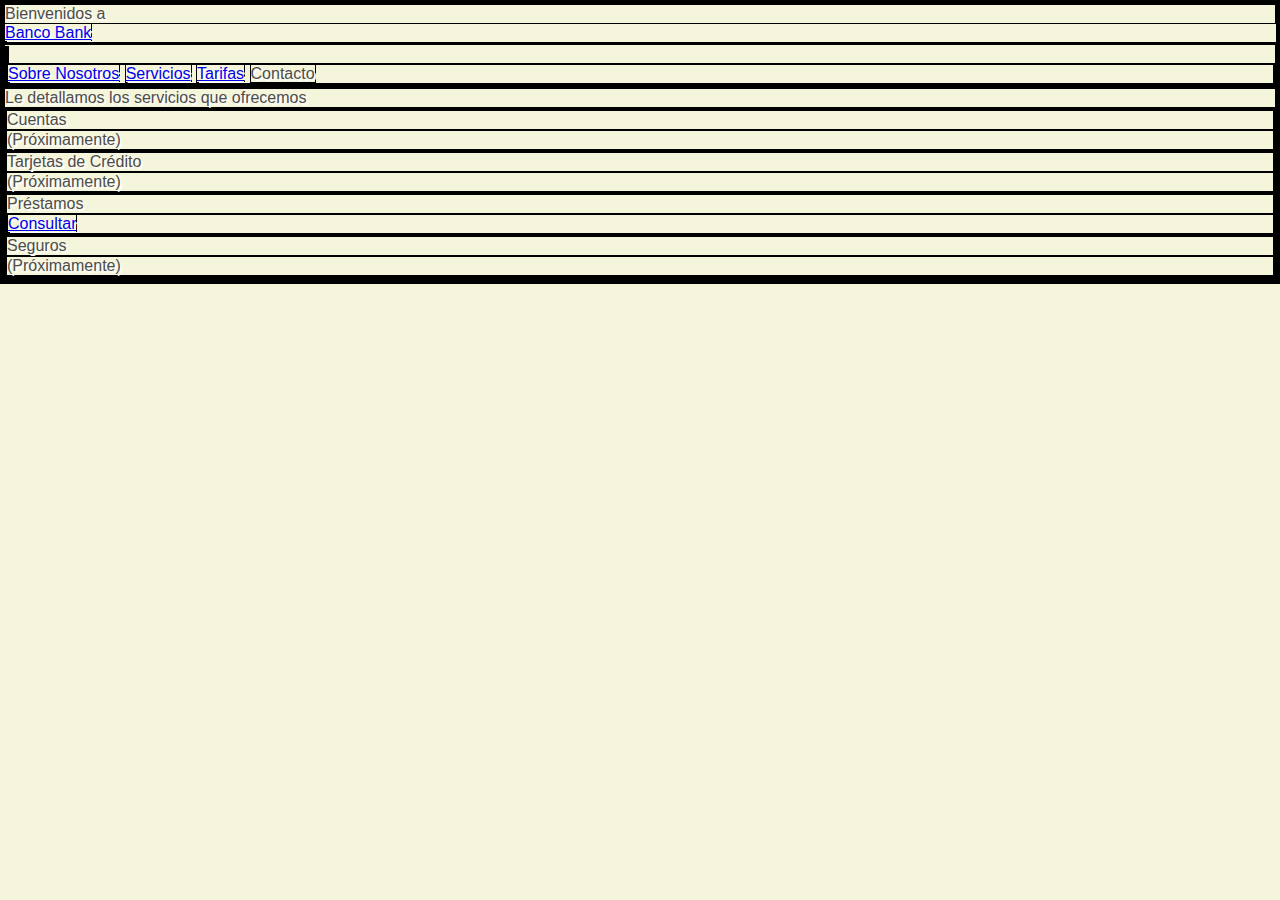
==== index.html @ d678f766 "simulador prestamov3 29/04 21.45hs" ====
<!DOCTYPE html>
<html lang="es">

<head>
    <meta charset="UTF-8">
    <meta http-equiv="X-UA-Compatible" content="IE=edge">
    <meta name="viewport" content="width=device-width, initial-scale=1.0">

    <!-- link Bootstrap CSS-->
    <link href="https://cdn.jsdelivr.net/npm/bootstrap@5.3.0-alpha3/dist/css/bootstrap.min.css" rel="stylesheet" integrity="sha384-KK94CHFLLe+nY2dmCWGMq91rCGa5gtU4mk92HdvYe+M/SXH301p5ILy+dN9+nJOZ" crossorigin="anonymous">

    <!-- link CSS-->
    <link rel="stylesheet" href="css/main.css">

    <title>Simulador Préstamo</title>
</head>

<body>
    <div class="container body-grid">
        <header class="row justify-content-around">
            <p class="col-2 align-self-center text-center">Bienvenidos a</p>
            <a class="col-6 my-4 text-center text-decoration-none h1" href="index.html">Banco Bank</a>
        </header>
        <nav class="navbar navbar-expand-lg">
            <div class="container-fluid">
                <button class="navbar-toggler" type="button" data-bs-toggle="collapse"
                    data-bs-target="#navbarNavAltMarkup" aria-controls="navbarNavAltMarkup" aria-expanded="false"
                    aria-label="Toggle navigation">
                    <span class="navbar-toggler-icon"></span>
                </button>
                <div class="collapse navbar-collapse justify-content-center" id="navbarNavAltMarkup">
                    <div class="navbar-nav">
                        <a class="nav-link disabled" aria-current="page" href="#">Sobre Nosotros</a>
                        <a class="nav-link active" href="index.html">Servicios</a>
                        <a class="nav-link disabled" href="#">Tarifas</a>
                        <a class="nav-link disabled">Contacto</a>
                    </div>
                </div>
            </div>
        </nav>
        <main>
            <p class="my-4">Le detallamos los servicios que ofrecemos</p>
            <div id="productos" class="row"></div>
        </main>
        <footer>

        </footer>
    </div>

    <!-- link Bootstrap JS-->
    <script src="https://cdn.jsdelivr.net/npm/bootstrap@5.3.0-alpha3/dist/js/bootstrap.bundle.min.js"
        integrity="sha384-ENjdO4Dr2bkBIFxQpeoTz1HIcje39Wm4jDKdf19U8gI4ddQ3GYNS7NTKfAdVQSZe"
        crossorigin="anonymous"></script>

    <!-- link JS-->
    <script src="js/variables.js"></script>
    <script src="js/productos.js"></script>
    <script src="js/tiposProductos.js"></script>
    <script src="js/prestamos.js"></script>
    <script src="js/tiposPrestamos.js"></script>
    <script src="js/funciones.js"></script>
    <script src="js/appHome.js"></script>
</body>

</html>
---- css/main.css ----
/* reset*/
* {
    margin: 0;
    padding: 0;
    box-sizing: border-box;
    border: 1px solid black;
}

/* ESTILOS GENERALES */
/* estilos body */
body {
    font-family: "Roboto", sans-serif;
    background-color: #F5F5DC}

.body-grid{
    /*height: 100vh;*/
    color: #4d4d4d;
    text-shadow: 2px 2px #fff
}

.cardProductos{
    color: #4d4d4d;
    border: 1px solid black;
}
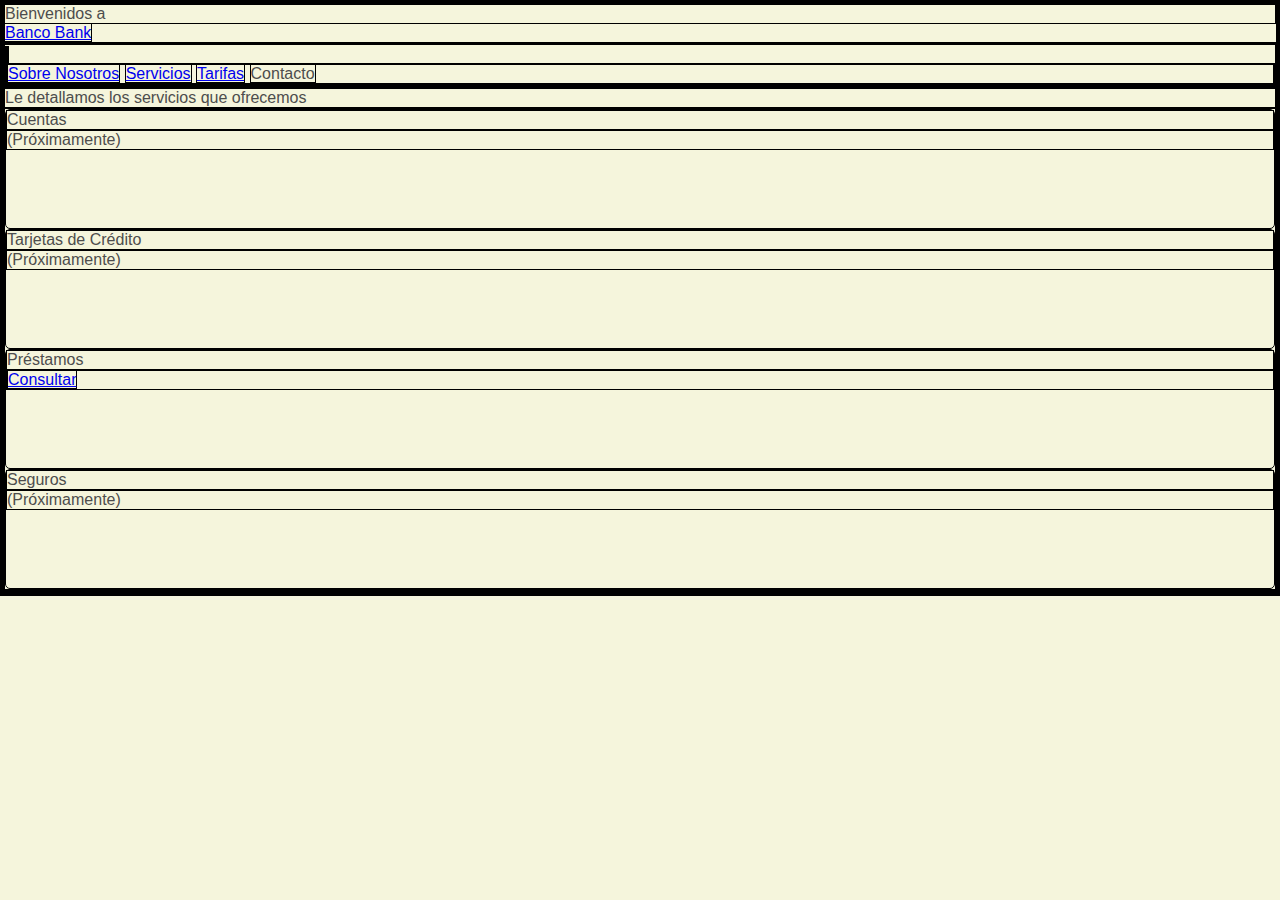
==== commit b2e5bb9a: "avance sp 30/04 22.46hs" ====
--- a/index.html
+++ b/index.html
@@ -58,6 +58,7 @@
     <script src="js/tiposProductos.js"></script>
     <script src="js/prestamos.js"></script>
     <script src="js/tiposPrestamos.js"></script>
+    <script src="js/simuladorHistorial.js"></script>
     <script src="js/funciones.js"></script>
     <script src="js/appHome.js"></script>
 </body>
--- a/css/main.css
+++ b/css/main.css
@@ -10,15 +10,15 @@
 /* estilos body */
 body {
     font-family: "Roboto", sans-serif;
-    background-color: #F5F5DC}
+    background-color: #F5F5DC
+}
 
 .body-grid{
-    /*height: 100vh;*/
     color: #4d4d4d;
-    text-shadow: 2px 2px #fff
 }
 
 .cardProductos{
-    color: #4d4d4d;
+    height: 7.5rem;
+    border-radius: 5px;
     border: 1px solid black;
 }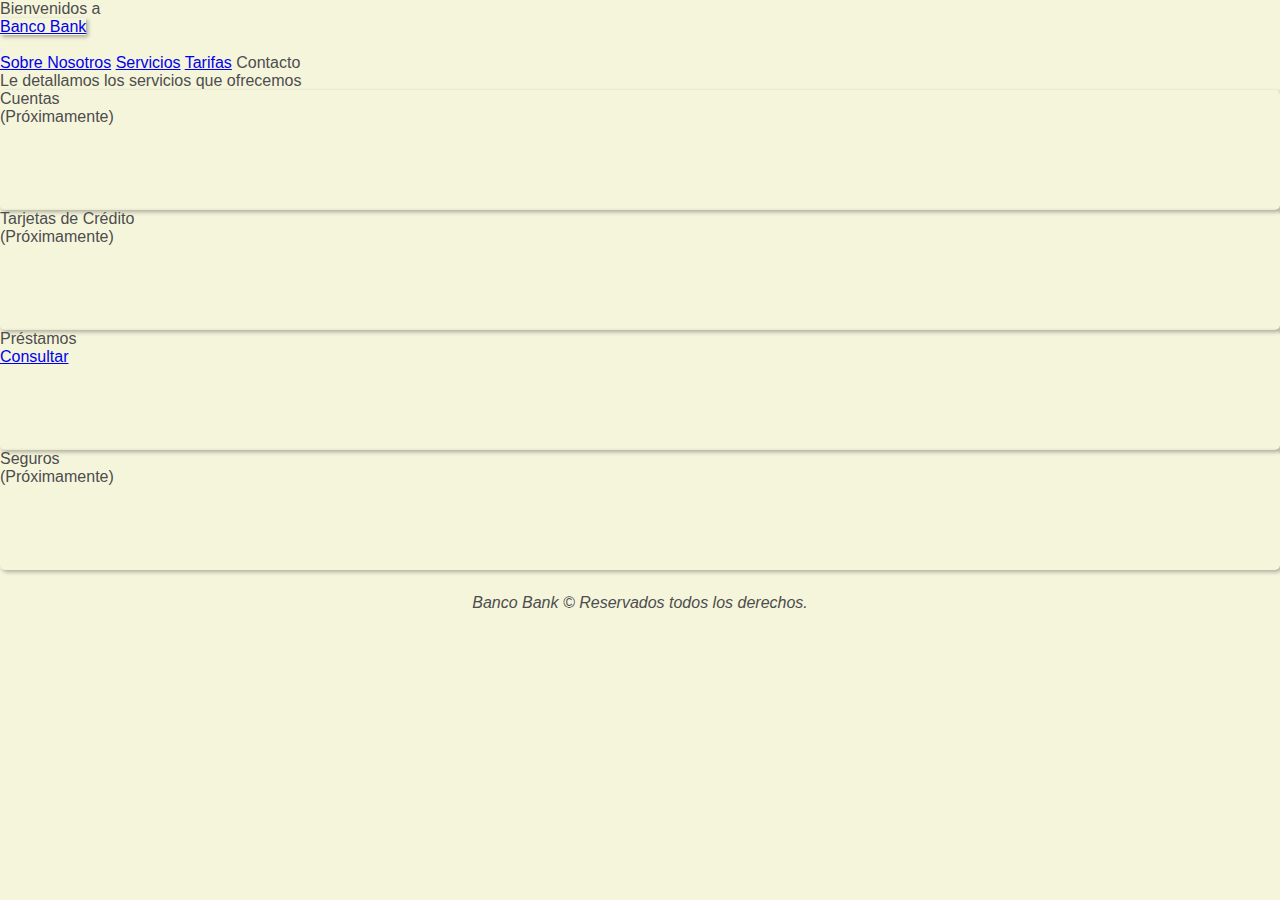
==== commit cb560d35: "avance sp 01/05 21.33 hs" ====
--- a/index.html
+++ b/index.html
@@ -7,7 +7,8 @@
     <meta name="viewport" content="width=device-width, initial-scale=1.0">
 
     <!-- link Bootstrap CSS-->
-    <link href="https://cdn.jsdelivr.net/npm/bootstrap@5.3.0-alpha3/dist/css/bootstrap.min.css" rel="stylesheet" integrity="sha384-KK94CHFLLe+nY2dmCWGMq91rCGa5gtU4mk92HdvYe+M/SXH301p5ILy+dN9+nJOZ" crossorigin="anonymous">
+    <link href="https://cdn.jsdelivr.net/npm/bootstrap@5.3.0-alpha3/dist/css/bootstrap.min.css" rel="stylesheet"
+        integrity="sha384-KK94CHFLLe+nY2dmCWGMq91rCGa5gtU4mk92HdvYe+M/SXH301p5ILy+dN9+nJOZ" crossorigin="anonymous">
 
     <!-- link CSS-->
     <link rel="stylesheet" href="css/main.css">
@@ -17,9 +18,10 @@
 
 <body>
     <div class="container body-grid">
-        <header class="row justify-content-around">
-            <p class="col-2 align-self-center text-center">Bienvenidos a</p>
-            <a class="col-6 my-4 text-center text-decoration-none h1" href="index.html">Banco Bank</a>
+        <header class="row d-flex align-items-center justify-content-around">
+            <p class="col-2 mb-0 align-self-center text-center fst-italic">Bienvenidos a</p>
+            <a class="col-6 my-4 text-center text-decoration-none h1 border header-card" href="index.html">Banco
+                Bank</a>
         </header>
         <nav class="navbar navbar-expand-lg">
             <div class="container-fluid">
@@ -39,11 +41,11 @@
             </div>
         </nav>
         <main>
-            <p class="my-4">Le detallamos los servicios que ofrecemos</p>
-            <div id="productos" class="row"></div>
+            <p class="m-4">Le detallamos los servicios que ofrecemos</p>
+            <div class="row d-flex justify-content-evenly" id="productos"></div>
         </main>
         <footer>
-
+            <p class="mb-0 footer">Banco Bank © Reservados todos los derechos.</p>
         </footer>
     </div>
 
--- a/css/main.css
+++ b/css/main.css
@@ -3,22 +3,36 @@
     margin: 0;
     padding: 0;
     box-sizing: border-box;
-    border: 1px solid black;
+   /*border: 1px solid black;*/
 }
 
 /* ESTILOS GENERALES */
 /* estilos body */
 body {
     font-family: "Roboto", sans-serif;
-    background-color: #F5F5DC
+    background-color: #F5F5DC;
 }
 
 .body-grid{
     color: #4d4d4d;
+    height: 100vh;
+    flex: 1;
+}
+
+.header-card{
+    box-shadow: 2px 2px 4px rgba(0, 0, 0, 0.3) ;
 }
 
 .cardProductos{
     height: 7.5rem;
     border-radius: 5px;
-    border: 1px solid black;
+    box-shadow: 2px 2px 4px rgba(0, 0, 0, 0.3) ;
+}
+
+/* estilos footer */
+
+.footer{
+    padding: 1.5rem;
+    text-align: center;
+    font-style: italic;
 }